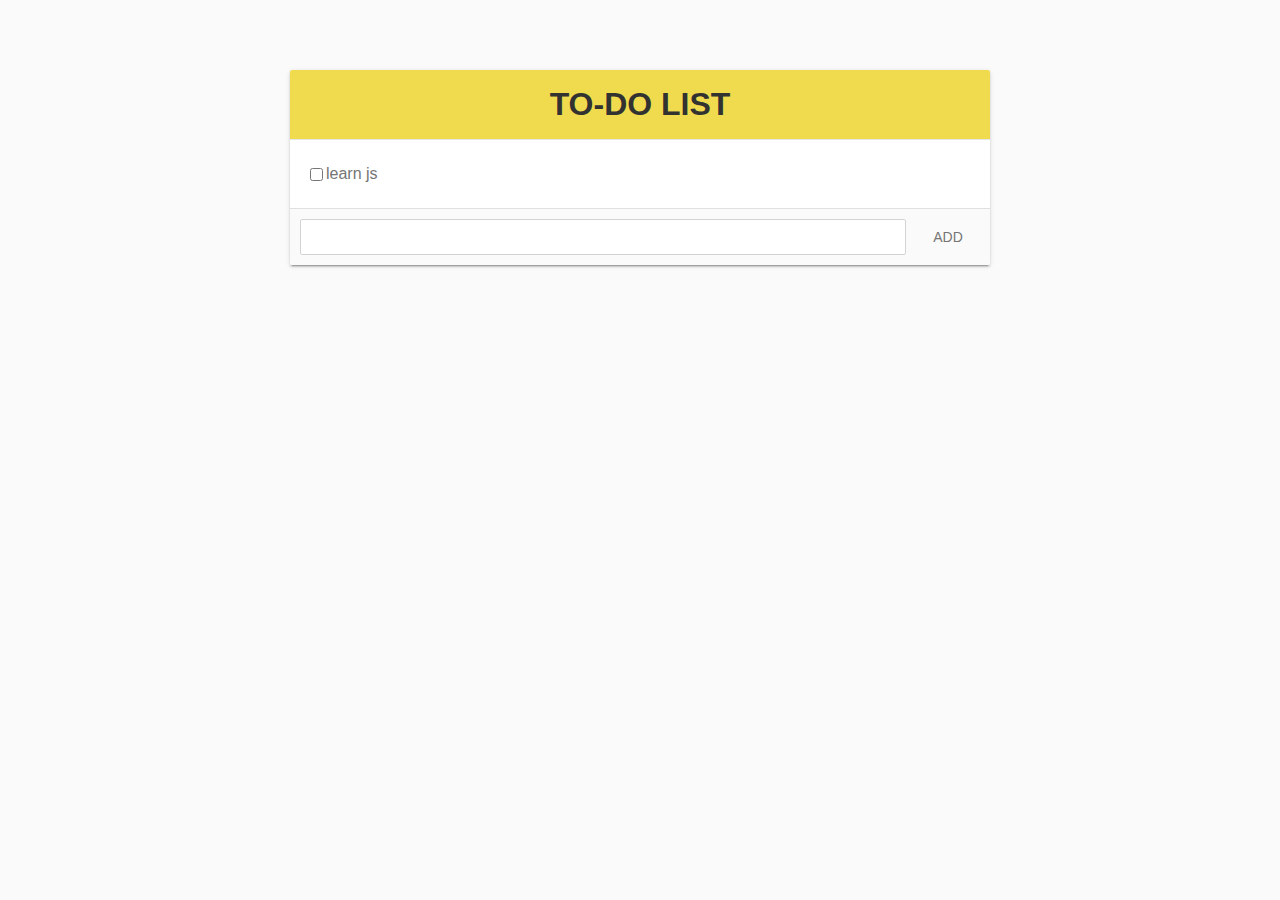
==== to-do-list/index.html @ 18375f72 "release v1" ====
<!DOCTYPE html>
<html lang="en">
<head>
    <meta charset="UTF-8">
    <meta http-equiv="X-UA-Compatible" content="IE=edge">
    <meta name="viewport" content="width=device-width, initial-scale=1.0">
    <link rel="stylesheet" href="style.css">
    <title>Document</title>
</head>
<body>
    <main class="app">
        <header class="header">
            <h1 class="header__title">To-do list</h1>
        </header>

        <ul class="todo__list">
            <li class="todo__item">
                <input class="input__checkbox" type="checkbox">
                <label class="title" >learn js</label>
                <input class="textfield" type="text">
                <button>change</button>
                <button>delete</button>
            </li>
        </ul>

        <form class="todo__form">
            <input class="add__input" type="text">
            <button class="add__button">add</button>
        </form>
    </main>

    <script src="./main.js"></script>
</body>
</html>
---- to-do-list/style.css ----
body {
    background-color: #fafafa;
    color: #757575;
    font-family: 'Consolas', Arial, Helvetica, sans-serif;
    margin: 0;
}

.todo__list {
    list-style: none;
    margin: 0;
    padding: 0;
}

button {
    background: 0 0;
    border: none;
    border-radius: 2px;
    color: #757575;
    position: relative;
    height: 36px;
    margin: 0;
    min-width: 64px;
    padding: 0 16px;
    display: inline-block;
    font-family: "Consolas","Helvetica","Arial",sans-serif;
    font-size: 14px;
    font-weight: 500;
    text-transform: uppercase;
    letter-spacing: 0;
    overflow: hidden;
    will-change: box-shadow;
    transition: box-shadow .2s cubic-bezier(.4,0,1,1),background-color .2s cubic-bezier(.4,0,.2,1),color .2s cubic-bezier(.4,0,.2,1);
    outline: none;
    cursor: pointer;
    text-decoration: none;
    text-align: center;
    line-height: 36px;
    vertical-align: middle;
}

button:hover {
    background-color: rgba(158,158,158,.2);
}

button:active {
    background-color: rgba(158,158,158,.4);
}

/* button.icon {
    border-radius: 50%;
    font-size: 24px;
    height: 32px;
    margin-left: 0;
    margin-right: 0;
    min-width: 32px;
    width: 32px;
    padding: 0;
    overflow: hidden;
    line-height: normal;
}

button .material-icons {
    position: absolute;
    top: 50%;
    left: 50%;
    transform: translate(-12px,-12px);
    line-height: 24px;
    width: 24px;
    vertical-align: middle;
} */

input {
    font-family: 'Consolas', Arial, Helvetica, sans-serif;
    font-size: 1rem;
    color: #757575;
    padding: .5em;
    border-radius: 2px;
    border: 1px solid lightgray;
    outline: none;
}

.app {
    background: #fff;
    width: 700px;
    margin: 70px auto;
    border-radius: 2px;
    overflow: hidden;
    box-shadow: 0 2px 2px 0 rgba(0,0,0,.14),0 3px 1px -2px rgba(0,0,0,.2),0 1px 5px 0 rgba(0,0,0,.12);
}

.header {
    display: flex;
    align-items: center;
    padding: 0 1rem;
    color: white;
    background-color: #f0db4f;
    text-align: center;
    text-transform: uppercase;
}

.header__title {
    display: inline-block;
    color: #323330;
    margin: 1rem auto;
}



/* Todo Item */
.todo__item {
    display: flex;
    font-size: 1rem;
    border-top: 1px solid rgba(0,0,0,.1);
    background-color: #fff;
    transition: all .2s;
    -webkit-user-select: none;
    user-select: none;
    padding: 1em;
    align-items: center;
}

.todo__item.completed * {
    color: lightgray;
}

.todo__item .checkbox {
    margin-right: .5rem;
}

.todo__item .title,
.todo__item .textfield {
    margin-right: auto;
}

.todo__item.completed .title {
    text-decoration: line-through;
}

.todo__item.editing .title {
    display: none;
}

.todo__item .textfield {
    display: none;
}

.todo__item.editing .textfield {
    display: block;
}

.todo__item button {
    opacity: 0;
    transition: all .2s;
}

.todo__item:hover button:not(.checkbox) {
    opacity: 1;
}



/* Todo form */

.todo__form {
    display: flex;
    background-color: #FAFAFA;
    border-top: 1px solid rgba(0,0,0,.1);
    padding: 10px;
}

.add__input {
    flex: 1;
    outline: none;
    transition: all .2s;
}

.add__input:focus {
    border: 1px solid #f0db4f;
}

.add__button {
    margin-left: 10px;
}
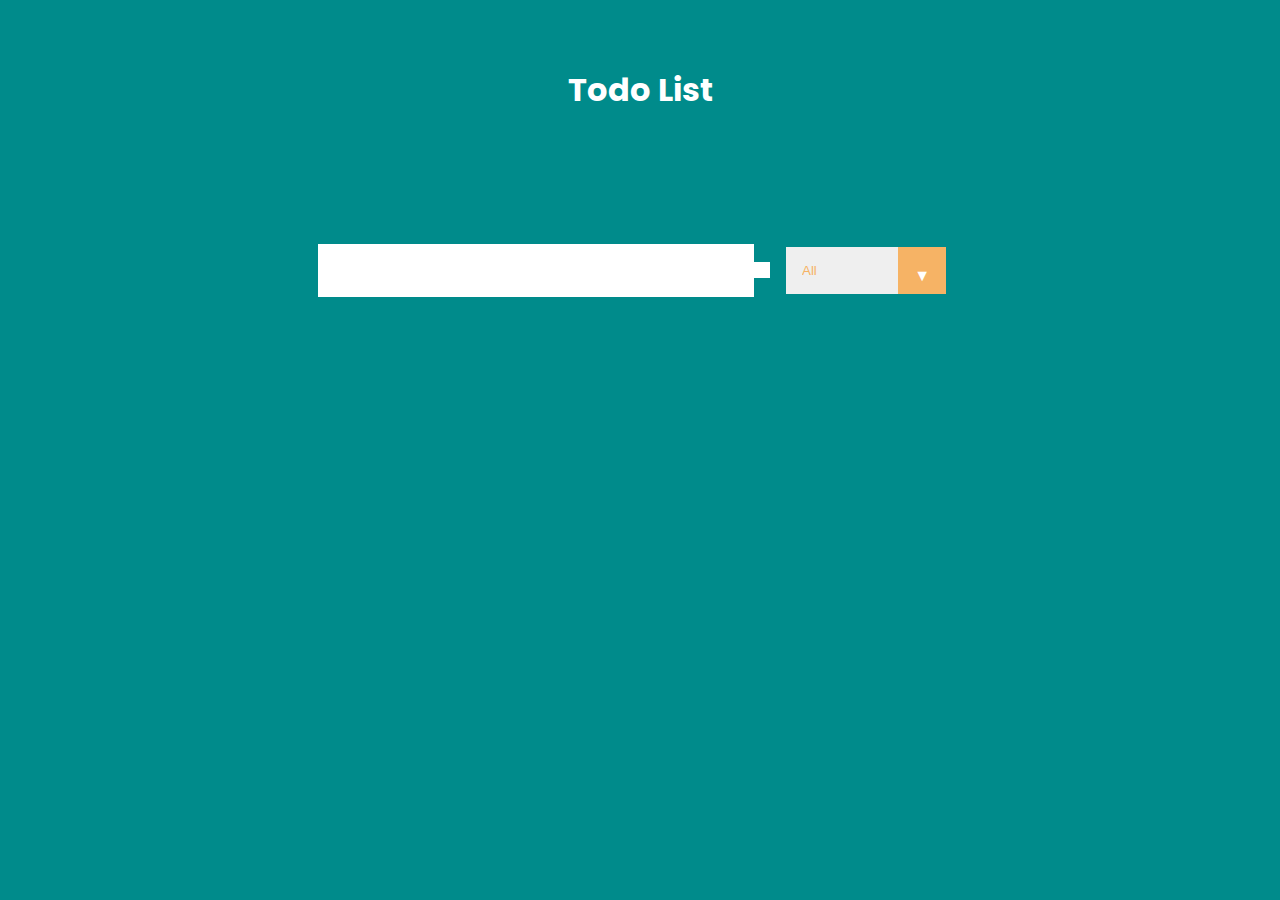
==== commit ade78b5c: "todo" ====
--- a/to-do-list/index.html
+++ b/to-do-list/index.html
@@ -4,31 +4,41 @@
     <meta charset="UTF-8">
     <meta http-equiv="X-UA-Compatible" content="IE=edge">
     <meta name="viewport" content="width=device-width, initial-scale=1.0">
-    <link rel="stylesheet" href="style.css">
-    <title>Document</title>
+    <link rel="preconnect" href="https://fonts.googleapis.com">
+    <link rel="preconnect" href="https://fonts.gstatic.com" crossorigin>
+    <link href="https://fonts.googleapis.com/css2?family=Poppins:wght@400;600;700;800&display=swap" rel="stylesheet">
+    <link rel="stylesheet" href="https://cdnjs.cloudflare.com/ajax/libs/font-awesome/5.12.1/css/all.min.css" integrity="sha512-9BwLAVqqt6oFdXohPLuNHxhx36BVj5uGSGmizkmGkgl3uMSgNalKc/smum+GJU/TTP0jy0+ruwC3xNAk3F759A==" crossorigin="anonymous" referrerpolicy="no-referrer" />
+    <link rel="stylesheet" href="./style.css">
+    <title>Todo List</title>
 </head>
 <body>
-    <main class="app">
-        <header class="header">
-            <h1 class="header__title">To-do list</h1>
-        </header>
 
-        <ul class="todo__list">
-            <li class="todo__item">
-                <input class="input__checkbox" type="checkbox">
-                <label class="title" >learn js</label>
-                <input class="textfield" type="text">
-                <button>change</button>
-                <button>delete</button>
-            </li>
-        </ul>
+    <div class="todo">
+        <div class="container">
+            <header class="todo__header">
+                <h1 class="todo__title">Todo List</h1>
+            </header>
+            <form class="todo__form">
+                <input class="todo__input" type="text">
+                <button class="todo__btn" type="submit">
+                    <i class="fas fa-plus-square"></i>
+                </button>
 
-        <form class="todo__form">
-            <input class="add__input" type="text">
-            <button class="add__button">add</button>
-        </form>
-    </main>
+                <div class="select">
+                    <select class="todo__filter" name="todos">
+                        <option value="all">All</option>
+                        <option value="completed">Completed</option>
+                        <option value="uncomleted">Uncomleted</option>
+                    </select>
+                </div>
+            </form>
+            <div class="todo__container">
+                <ul class="todo__list"></ul>
+            </div>
+        </div>
+    </div>
 
+    
     <script src="./main.js"></script>
 </body>
 </html>--- a/to-do-list/style.css
+++ b/to-do-list/style.css
@@ -1,183 +1,125 @@
+*,
+*::after,
+*::before {
+    margin: 0;
+    padding: 0;
+    box-sizing: border-box;
+}
 body {
-    background-color: #fafafa;
-    color: #757575;
-    font-family: 'Consolas', Arial, Helvetica, sans-serif;
-    margin: 0;
+    background-color: darkcyan;
+    color: #fff;
+    font-family: 'Poppins', sans-serif;
+    min-height: 100vh;
+}
+.container {
+    max-width: 1200px;
+    margin: 0 auto;
 }
 
-.todo__list {
-    list-style: none;
-    margin: 0;
-    padding: 0;
+.todo__title {
+    font-size: 2rem;
 }
 
-button {
-    background: 0 0;
-    border: none;
-    border-radius: 2px;
-    color: #757575;
-    position: relative;
-    height: 36px;
-    margin: 0;
-    min-width: 64px;
-    padding: 0 16px;
-    display: inline-block;
-    font-family: "Consolas","Helvetica","Arial",sans-serif;
-    font-size: 14px;
-    font-weight: 500;
-    text-transform: uppercase;
-    letter-spacing: 0;
-    overflow: hidden;
-    will-change: box-shadow;
-    transition: box-shadow .2s cubic-bezier(.4,0,1,1),background-color .2s cubic-bezier(.4,0,.2,1),color .2s cubic-bezier(.4,0,.2,1);
-    outline: none;
-    cursor: pointer;
-    text-decoration: none;
-    text-align: center;
-    line-height: 36px;
-    vertical-align: middle;
-}
-
-button:hover {
-    background-color: rgba(158,158,158,.2);
-}
-
-button:active {
-    background-color: rgba(158,158,158,.4);
-}
-
-/* button.icon {
-    border-radius: 50%;
-    font-size: 24px;
-    height: 32px;
-    margin-left: 0;
-    margin-right: 0;
-    min-width: 32px;
-    width: 32px;
-    padding: 0;
-    overflow: hidden;
-    line-height: normal;
-}
-
-button .material-icons {
-    position: absolute;
-    top: 50%;
-    left: 50%;
-    transform: translate(-12px,-12px);
-    line-height: 24px;
-    width: 24px;
-    vertical-align: middle;
-} */
-
-input {
-    font-family: 'Consolas', Arial, Helvetica, sans-serif;
-    font-size: 1rem;
-    color: #757575;
-    padding: .5em;
-    border-radius: 2px;
-    border: 1px solid lightgray;
-    outline: none;
-}
-
-.app {
-    background: #fff;
-    width: 700px;
-    margin: 70px auto;
-    border-radius: 2px;
-    overflow: hidden;
-    box-shadow: 0 2px 2px 0 rgba(0,0,0,.14),0 3px 1px -2px rgba(0,0,0,.2),0 1px 5px 0 rgba(0,0,0,.12);
-}
-
-.header {
+.todo__header,
+.todo__form {
+    min-height: 20vh;
     display: flex;
-    align-items: center;
-    padding: 0 1rem;
-    color: white;
-    background-color: #f0db4f;
-    text-align: center;
-    text-transform: uppercase;
-}
-
-.header__title {
-    display: inline-block;
-    color: #323330;
-    margin: 1rem auto;
-}
-
-
-
-/* Todo Item */
-.todo__item {
-    display: flex;
-    font-size: 1rem;
-    border-top: 1px solid rgba(0,0,0,.1);
-    background-color: #fff;
-    transition: all .2s;
-    -webkit-user-select: none;
-    user-select: none;
-    padding: 1em;
+    justify-content: center;
     align-items: center;
 }
 
-.todo__item.completed * {
-    color: lightgray;
+.todo__input,
+.todo__btn {
+    padding: 0.5rem;
+    border: none;
+    background-color: #fff;
+    font-size: 2rem;
+    outline: none;
+}
+.todo__btn {
+    color: #f6b365;
+    cursor: pointer;
+    transition: all .7s;
+}
+.todo__btn:hover {
+    background-color: #f6b365;
+    color: #fff;
 }
 
-.todo__item .checkbox {
-    margin-right: .5rem;
+.todo__container {
+    display: flex;
+    justify-content: center;
+    align-items: center;
+}
+.todo__list {
+    min-width: 30%;
+    list-style: none;
+}
+.todo__item {
+    margin: 0.5rem;
+    background-color: #fff;
+    color: #000;
+    font-size: 1.5rem;
+    display: flex;
+    justify-content: space-between;
+    align-items: center;
+    transition: all .5s;
+}
+.list__item {
+    flex: 1;
+    overflow: hidden;
+    padding: 0 0.5rem;
+}
+.delete__btn,
+.check__btn {
+    background-color: #f6b365;
+    border: none;
+    color: #fff;
+    padding: 1rem;
+    font-size: 1rem;
+    cursor: pointer;
 }
 
-.todo__item .title,
-.todo__item .textfield {
-    margin-right: auto;
+.check__btn {
+    background: rgb(73, 204, 73);
 }
 
-.todo__item.completed .title {
-    text-decoration: line-through;
+.fa-trash,
+.fa-check {
+    pointer-events: none;
 }
 
-.todo__item.editing .title {
-    display: none;
+.checked {
+    text-decoration: line-through;
+    opacity: .5;
+}
+.fall {
+    transform: translateY(8rem) rotateZ(20deg);
+    opacity: 0;
 }
 
-.todo__item .textfield {
-    display: none;
+.todo__filter {
+    appearance: none;
+    outline: none;
+    border: none;
+    color: #f6b365;
+    width: 10rem;
+    cursor: pointer;
+    padding: 1rem;
 }
 
-.todo__item.editing .textfield {
-    display: block;
+.select {
+    margin: 1rem;
+    position: relative;
+    overflow: hidden;
 }
 
-.todo__item button {
-    opacity: 0;
-    transition: all .2s;
-}
-
-.todo__item:hover button:not(.checkbox) {
-    opacity: 1;
-}
-
-
-
-/* Todo form */
-
-.todo__form {
-    display: flex;
-    background-color: #FAFAFA;
-    border-top: 1px solid rgba(0,0,0,.1);
-    padding: 10px;
-}
-
-.add__input {
-    flex: 1;
-    outline: none;
-    transition: all .2s;
-}
-
-.add__input:focus {
-    border: 1px solid #f0db4f;
-}
-
-.add__button {
-    margin-left: 10px;
+.select::after {
+    content: '\25BC';
+    position: absolute;
+    background-color: #f6b365;
+    top: 0;
+    right: 0;
+    pointer-events: none;
+    padding: 1rem;
 }